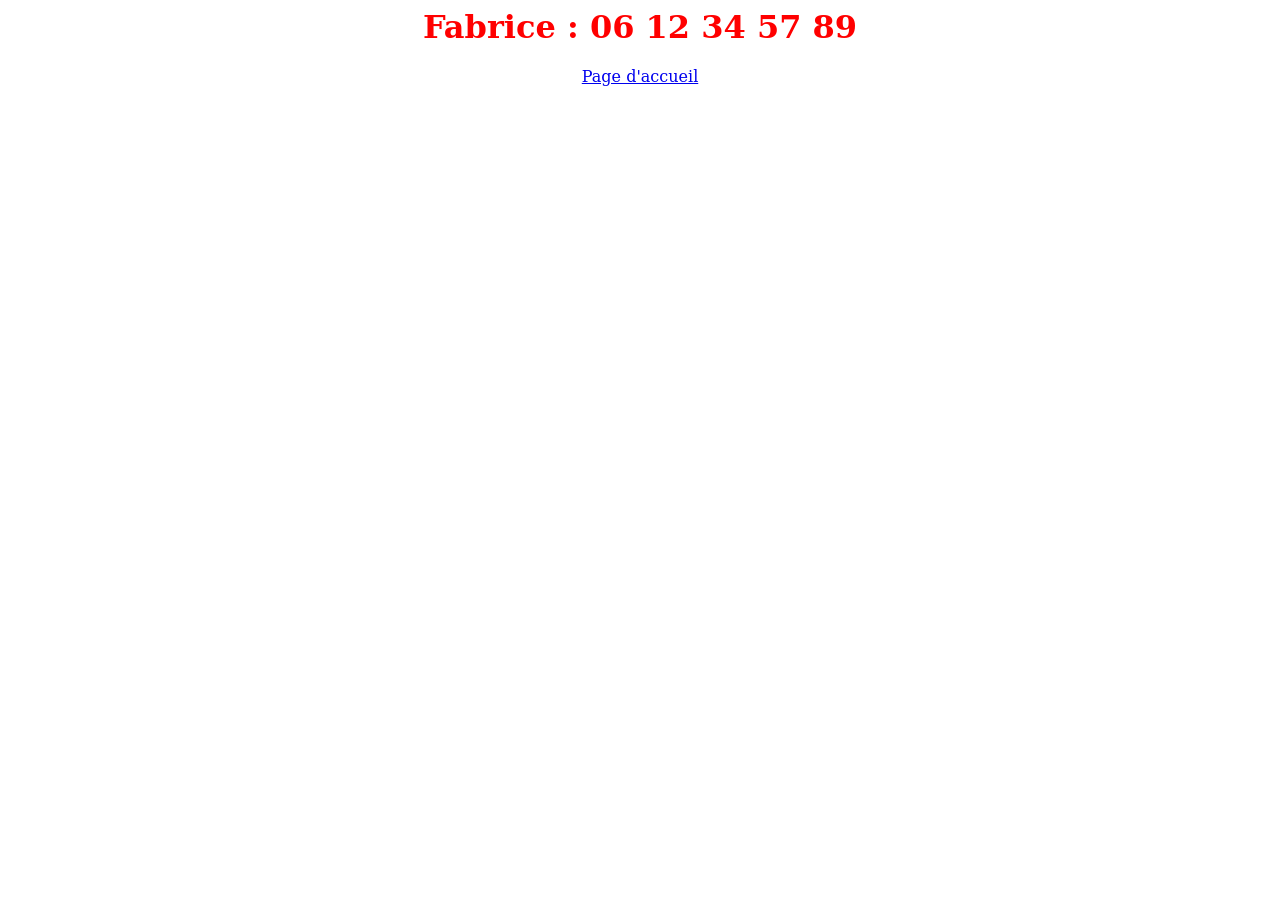
==== contact.html @ e580d598 "Titre changer sur master" ====
<html>
    <head>
        <title>Contact</title>
        <link rel="stylesheet" href="css/ligne.css">
    </head>
    <body class = "ligne">
        <h1>Fabrice : 06 12 34 57 89</h1>
        <nav><a href="Index.html" target="_blank">Page d'accueil</a></nav>
    </body>
</html>
---- css/ligne.css ----
.ligne{
    text-align: center;
    font-family: "serif", sans-serif;
    color: red;
}
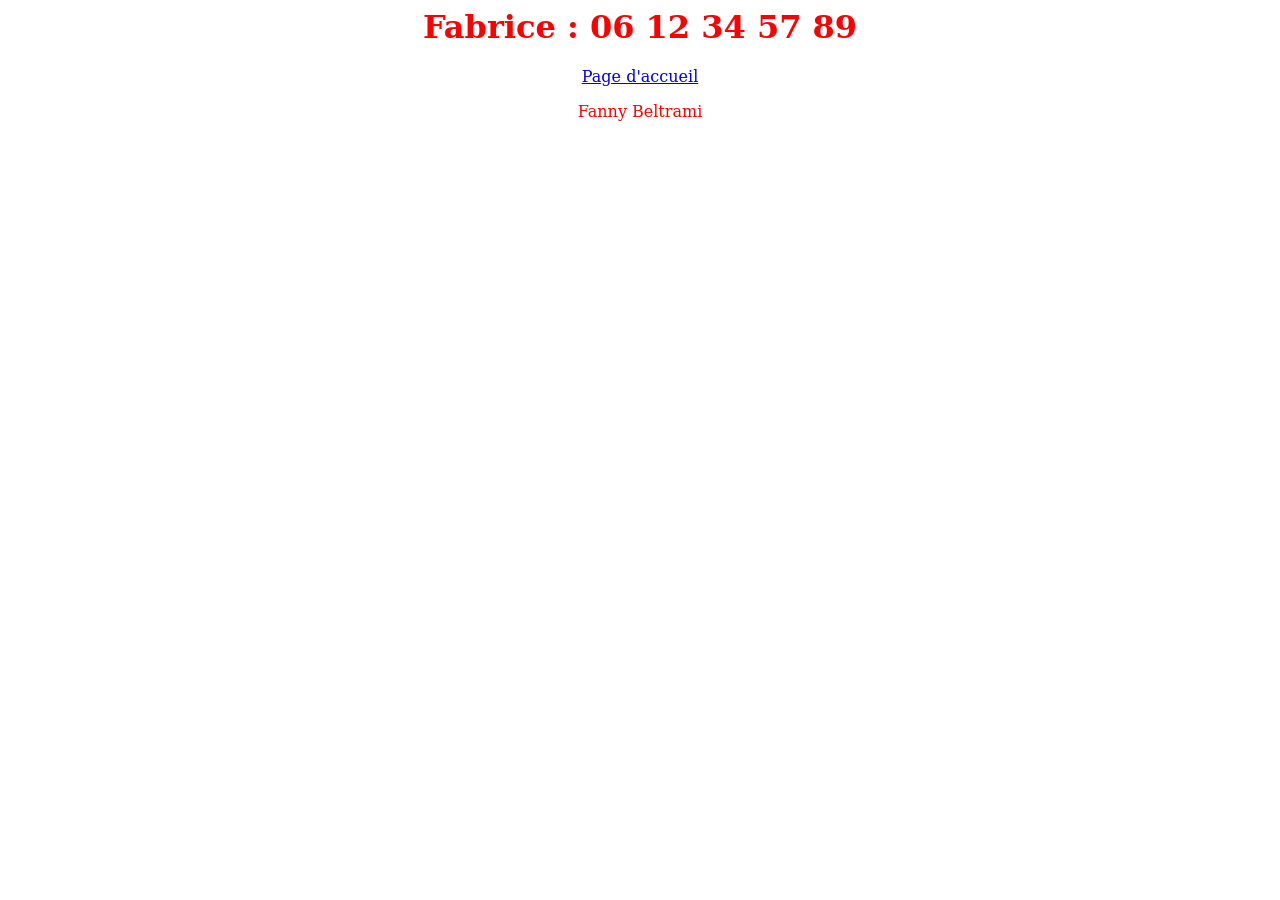
==== commit 6c161f84: "Ajout nom contact" ====
--- a/contact.html
+++ b/contact.html
@@ -6,5 +6,6 @@
     <body class = "ligne">
         <h1>Fabrice : 06 12 34 57 89</h1>
         <nav><a href="Index.html" target="_blank">Page d'accueil</a></nav>
+        <p>Fanny Beltrami</p>
     </body>
 </html>
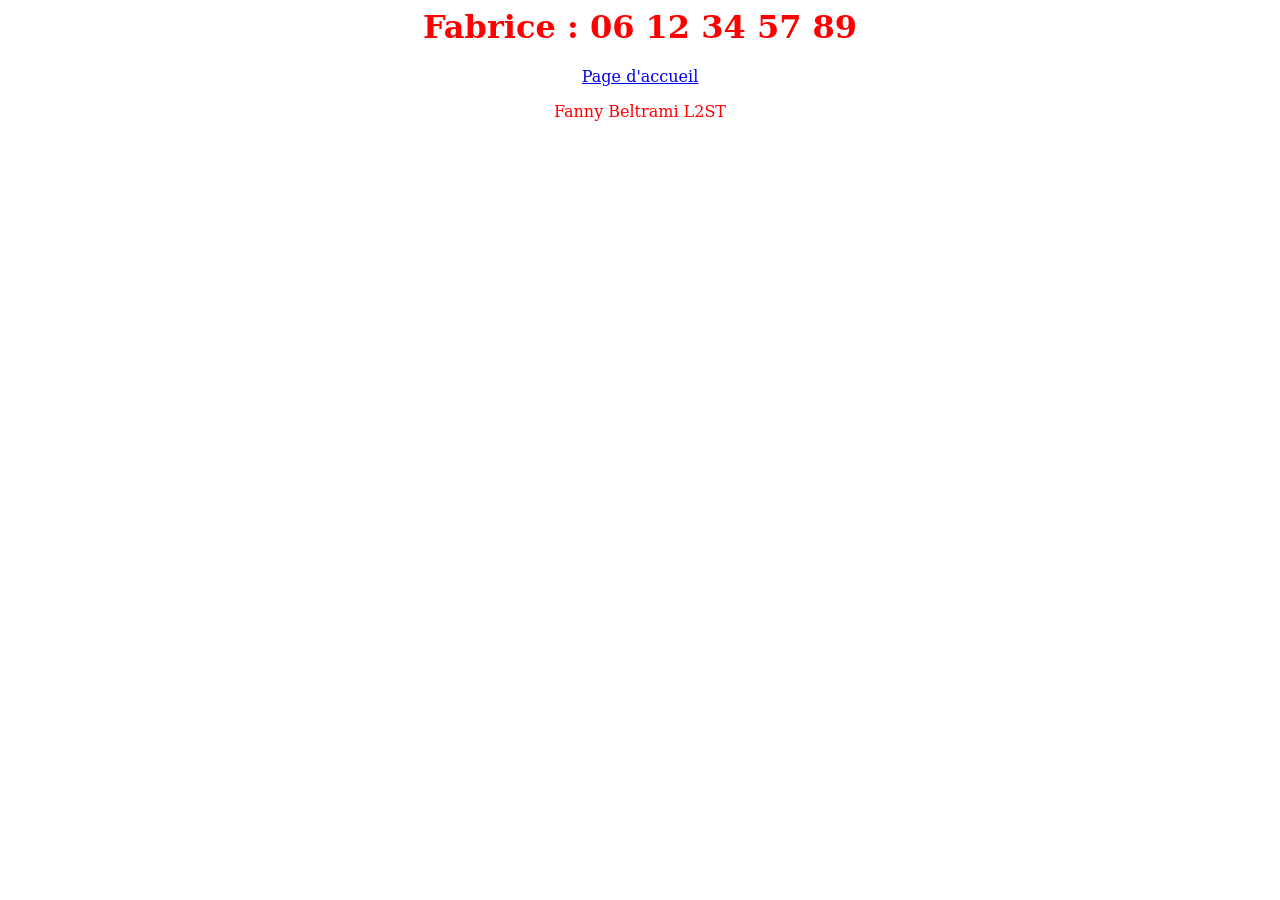
==== commit 229ad691: "Ajout nom contact" ====
--- a/contact.html
+++ b/contact.html
@@ -6,6 +6,6 @@
     <body class = "ligne">
         <h1>Fabrice : 06 12 34 57 89</h1>
         <nav><a href="Index.html" target="_blank">Page d'accueil</a></nav>
-        <p>Fanny Beltrami</p>
+        <p>Fanny Beltrami L2ST</p>
     </body>
 </html>
